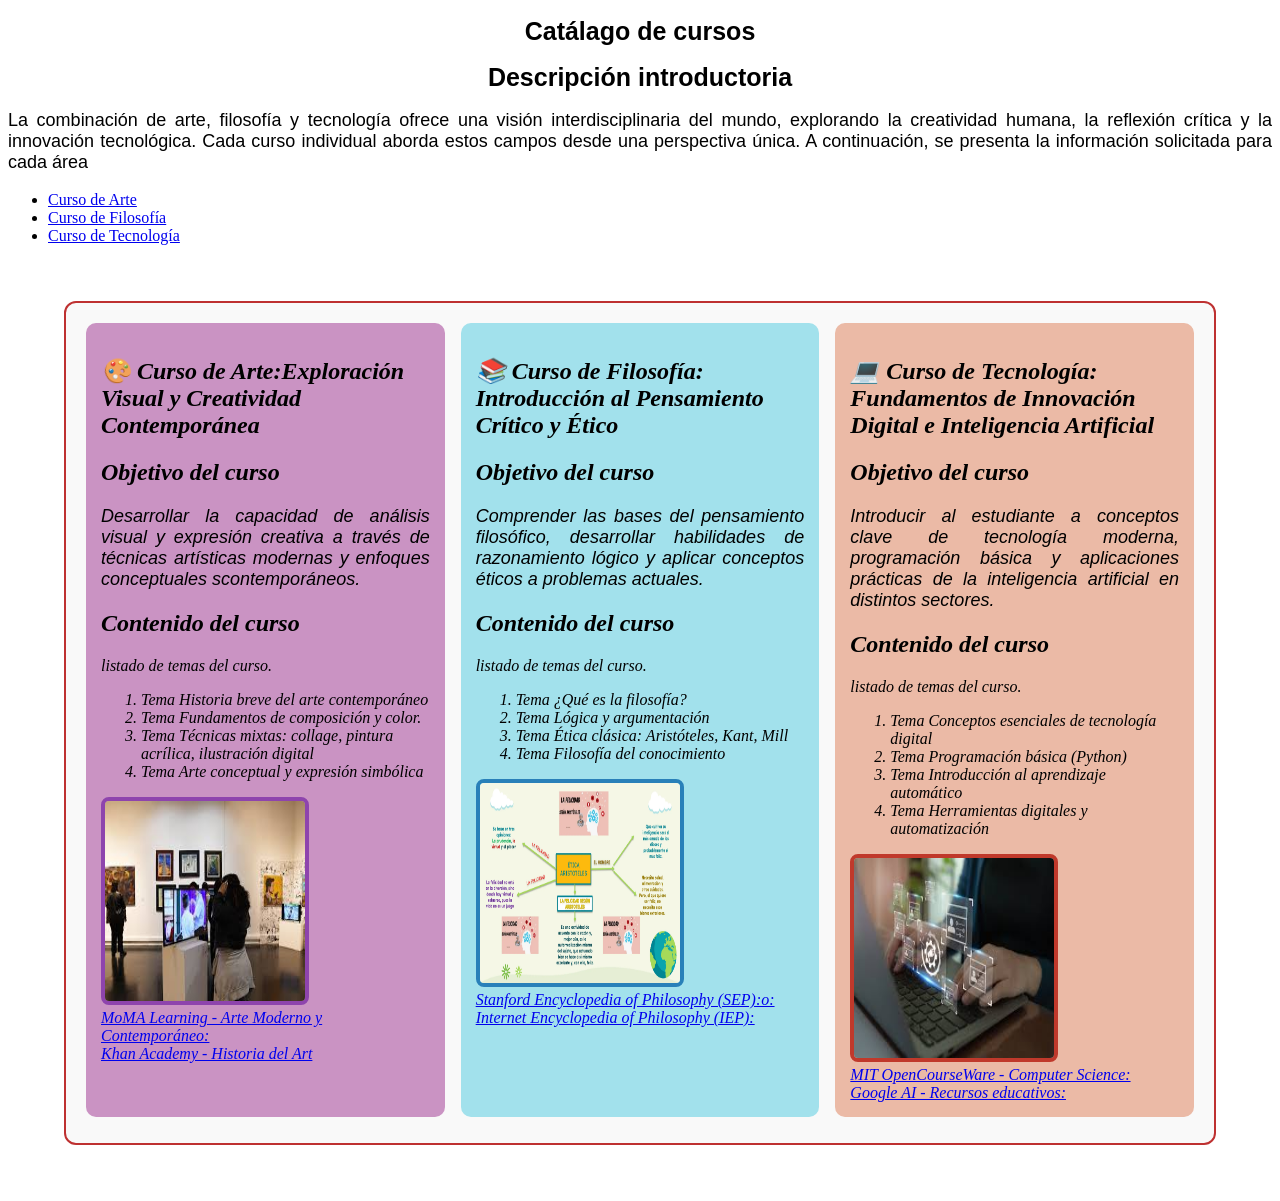
==== ciudadconocimiento/cursos.html @ 795261d5 "Add files via upload" ====
<!DOCTYPE html>
<html lang="en">
<head>
    <meta charset="UTF-8">
    <meta name="viewport" content="width=device-width, initial-scale=1.0">
    <link rel="stylesheet" href="style.css">
    <title>Cursos</title>
    

</head>

<body>
    
<header> 
    <h1>Catálago de cursos</h1>
</header>

    <h1 class="descripcion">Descripción introductoria</h1>
    <p>
        La combinación de arte, filosofía y tecnología ofrece una visión interdisciplinaria del mundo, explorando la creatividad humana, la reflexión crítica y la innovación tecnológica. Cada curso individual aborda estos campos desde una perspectiva única. A continuación, se presenta la información solicitada para cada área
 </p>
 
<nav>
    <ul>
        <li><a href="#Curso-arte">Curso de Arte</a></li>
        <li><a href="#Curso-filosofia">Curso de Filosofía</a></li>
        <li><a href="#Curso-tecnologia">Curso de Tecnología</a>
        </li>
    </ul>
</nav>

<div class="secciones">
        <!--Sección 1-->
        <section id="Curso-arte">
            <div>
            <h2 class="curso">🎨 Curso de Arte:Exploración Visual y Creatividad Contemporánea</h2>
        
            <h2 class="objetivo">Objetivo del curso</h2>
            <p class="Desarrollar">Desarrollar la capacidad de análisis visual y expresión creativa 
                a través de técnicas artísticas modernas 
                y enfoques conceptuales scontemporáneos.</p>
    
            <h2>Contenido del curso</h2>
            listado de temas del curso.
            <ol>
                <li>Tema Historia breve del arte contemporáneo</li>
                <li>Tema Fundamentos de composición y color.</li>
                <li>Tema Técnicas mixtas: collage, pintura acrílica, ilustración digital</li>
                <li>Tema Arte conceptual y expresión simbólica</li>
            </ol>
        
            <img class="imagenarte" src="Exploración Visual y Creatividad Contemporánea.jpeg" height="500" salt="">
            <br>

            <a href="https://moma.org/learn" target="_blank"> MoMA Learning - Arte Moderno y Contemporáneo:</a>
            <br>

            <a href="https://www.khanacademy.org/humanities/art-history"target="_blank">Khan Academy - Historia del Art</a>

            </div>
        </section>
     

    <!--Sección 2-->
        <section id="Curso-filosofia">
            <div>
            <h2>📚 Curso de Filosofía: Introducción al Pensamiento Crítico y Ético</h2>
    
            <h2>Objetivo del curso</h2>
            <p>Comprender las bases del pensamiento filosófico, 
                desarrollar habilidades de razonamiento lógico y aplicar 
                conceptos éticos a problemas actuales.</p>
    
            <h2>Contenido del curso</h2>
            listado de temas del curso.
            <ol>
                
                
                <li>Tema ¿Qué es la filosofía?</li>
                <li>Tema Lógica y argumentación</li>
                <li>Tema Ética clásica: Aristóteles, Kant, Mill</li>
                <li>Tema Filosofía del conocimiento</li>
            </ol>
    
            <img class = "imagenfilo" src="ETICA-Y-FILOSOFIA-PARA-EL-PENSAMIENTO-CRITICO-3-2048.webp"  height="500" alt="">
            <br>

            <a href="https://plato.stanford.edu" target="_blank"> Stanford Encyclopedia of Philosophy (SEP):o:</a>
            <br>

            <a href="hhttps://iep.utm.edu"target="_blank">Internet Encyclopedia of Philosophy (IEP):</a>
            </div>
        </section>
 
    <!--Sección 3-->
        <section id="Curso-tecnologia">
            <div>
            <h2>💻 Curso de Tecnología: Fundamentos de Innovación Digital e Inteligencia Artificial</h2>
    
            <h2>Objetivo del curso</h2>
            <p>Introducir al estudiante a conceptos clave de tecnología moderna, 
                programación básica y aplicaciones prácticas de la inteligencia 
                artificial en distintos sectores.</p>
    
            <h2>Contenido del curso</h2>
            listado de temas del curso.
            <ol>
                
                <li>Tema Conceptos esenciales de tecnología digital</li>
                <li>Tema Programación básica (Python)</li>
                <li>Tema Introducción al aprendizaje automático</li>
                <li>Tema Herramientas digitales y automatización</li>
            </ol>
    
            <img class="imagentecno" src="Curso de Tecnología_ Fundamentos de Innovación Digital e Inteligencia Artificial.jpeg"  height="500" alt="">
            <br>
            <a href="https://ocw.mit.edu" target="_blank"> MIT OpenCourseWare - Computer Science:</a>
            <br>

            <a href="https://ai.google/education"target="_blank">Google AI - Recursos educativos:</a>
            </div>
        </section>

    
</div>

    
</body>

</html>
---- ciudadconocimiento/style.css ----
.secciones {
    margin: 56px;
    border: 2px solid #be3131;
    padding: 20px;
    border-radius: 12px;
    background-color: #f9f9f9;
    font-style: oblique;
    display: grid;
    grid-template-columns: repeat(3, 1fr);
    height: 800px;
    gap: 1rem;
    

}

#Curso-arte{
    background-color: #ca93c3;
    padding: 15px;
    border-radius: 10px;
    margin-bottom: 20px;
    display: flex;
    flex-direction: row; /* coloca los elementos en columnas (horizontal) */
    gap: 20px;  
    grid-row: 1/3;

}
#Curso-filosofia {
    background-color: #a2e1ec;
    padding: 15px;
    border-radius: 10px;
    margin-bottom: 20px;
    display: flex;
    flex-direction: row; /* coloca los elementos en columnas (horizontal) */
    gap: 20px;  
    grid-row: 1/3;

}
#Curso-tecnologia {
    background-color: #ebbaa6;
    padding: 15px;
    border-radius: 10px;
    margin-bottom: 20px;   
    display: flex;
    flex-direction: row; /* coloca los elementos en columnas (horizontal) */
    gap: 20px;  
    grid-row: 1/3;
}                                                             

.imagenarte {
    border: 4px solid #8e44ad;
    height:200px ;
    width: 200px ;
    border-radius: 8px;
}
.imagenfilo {
    border: 4px solid #2980b9;
    height:200px ;
    width: 200px ;
    border-radius: 8px;
}
.imagentecno {
    border: 4px solid #c0392b;
    height:200px ;
    width: 200px ;
    border-radius: 8px;
}
h1{
    text-align: center;
    font-family: 'Segoe UI', Tahoma, Geneva, Verdana, sans-serif;
    font-size: 25px;
}
p{
    font-family: 'Segoe UI', Tahoma, Geneva, Verdana, sans-serif;
    font-size: 18px;
    text-align: justify;
}
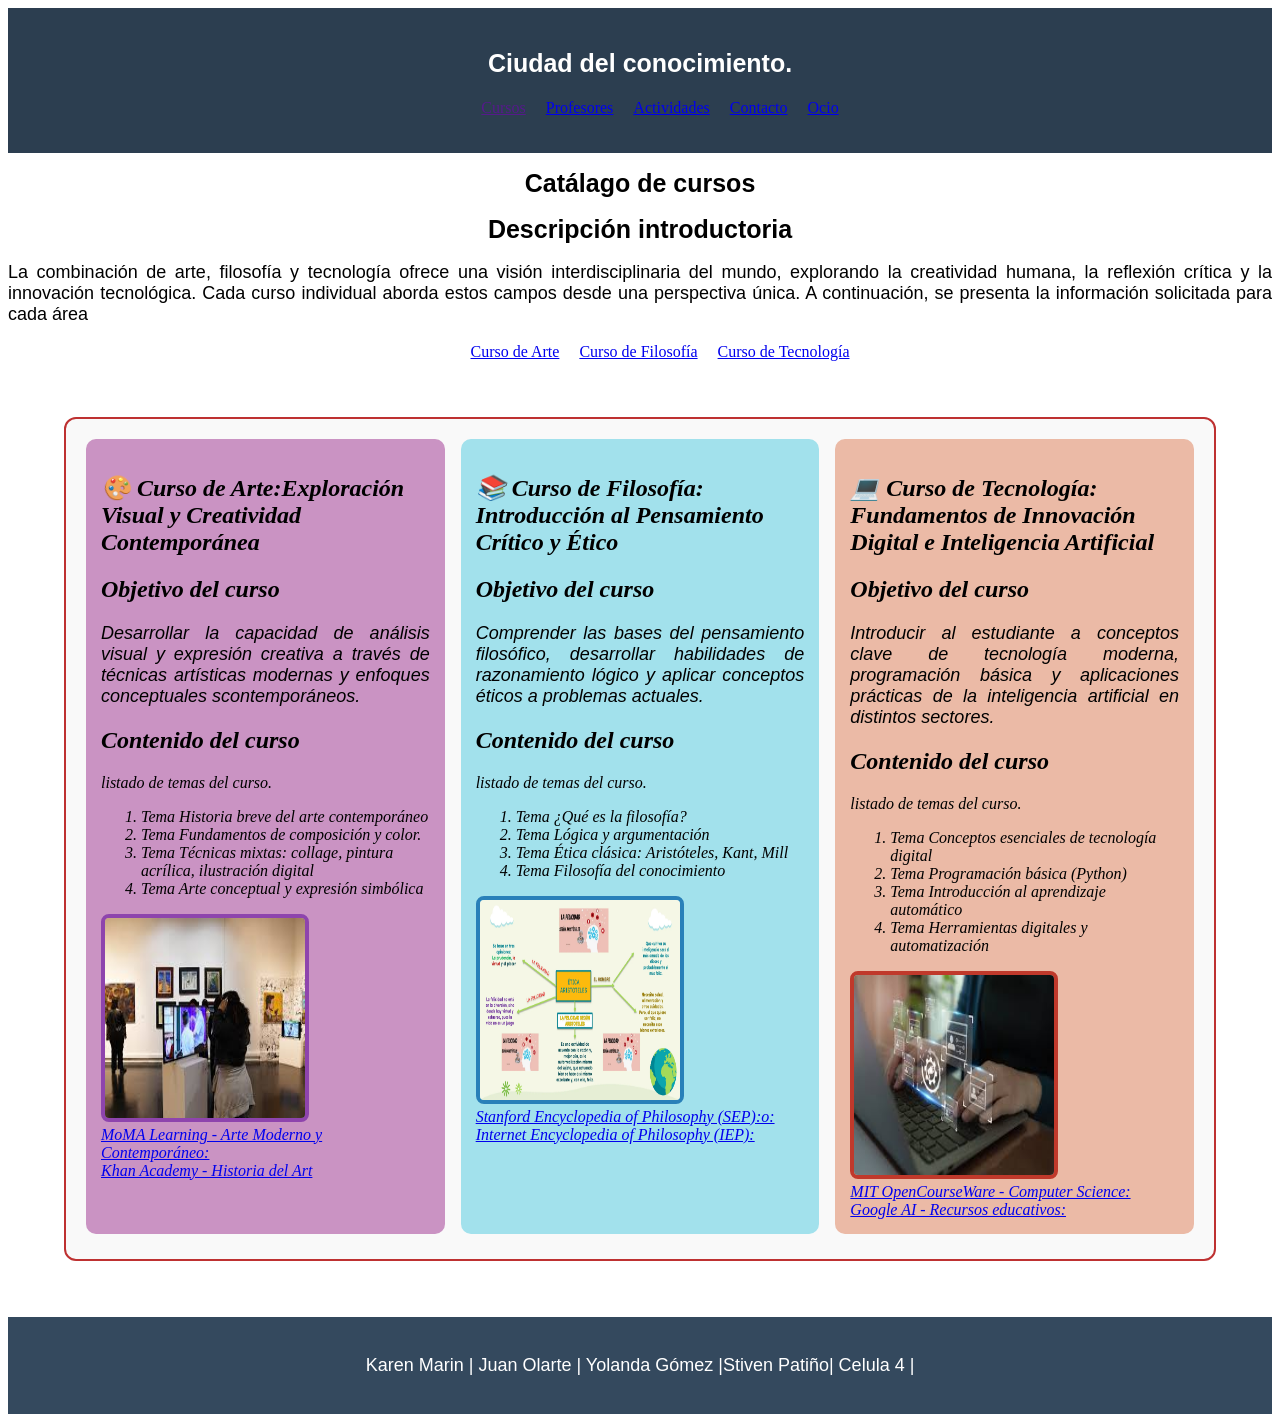
==== commit bedad296: "Add files via upload" ====
--- a/ciudadconocimiento/cursos.html
+++ b/ciudadconocimiento/cursos.html
@@ -9,11 +9,25 @@
 
 </head>
 
+
+
+<header>
+    <nav>
+        <h1>Ciudad del conocimiento.</h1>
+        <ul>
+            <li><a href="">Cursos</a></li>
+            <li><a href="#">Profesores</a></li>
+            <li><a href="actividades.html">Actividades</a></li>
+            <li><a href="#">Contacto</a></li>
+            <li><a href="#">Ocio</a></li>
+        </ul>
+    </nav>
+
+</header>
+
 <body>
     
-<header> 
     <h1>Catálago de cursos</h1>
-</header>
 
     <h1 class="descripcion">Descripción introductoria</h1>
     <p>
@@ -123,6 +137,9 @@
 
     
 </div>
+<footer>
+<P>Karen Marin | Juan Olarte | Yolanda Gómez |Stiven Patiño|  Celula 4 |</P>
+</footer>
 
     
 </body>
--- a/ciudadconocimiento/style.css
+++ b/ciudadconocimiento/style.css
@@ -1,3 +1,5 @@
+ 
+
 .secciones {
     margin: 56px;
     border: 2px solid #be3131;
@@ -74,3 +76,39 @@
     font-size: 18px;
     text-align: justify;
 }   
+
+.Texto {
+    padding: 20px;
+    margin: 20px auto;
+    width: 80%
+}
+
+/* Estilo para el header */
+header {
+    background-color: #2c3e50;
+    color: white;
+    padding: 20px;
+    text-align: center;
+}
+
+/* Estilo para el pie de página */
+footer {
+    background-color: #34495e;
+    color: white;
+    align-items: center;
+    padding: 20px;
+    font-size: 1rem;
+}
+
+footer p {
+    text-align: center;
+}   
+
+
+nav ul {
+    list-style-type: none;
+    display: flex;
+    justify-content: center;
+    gap: 20px;
+
+}
